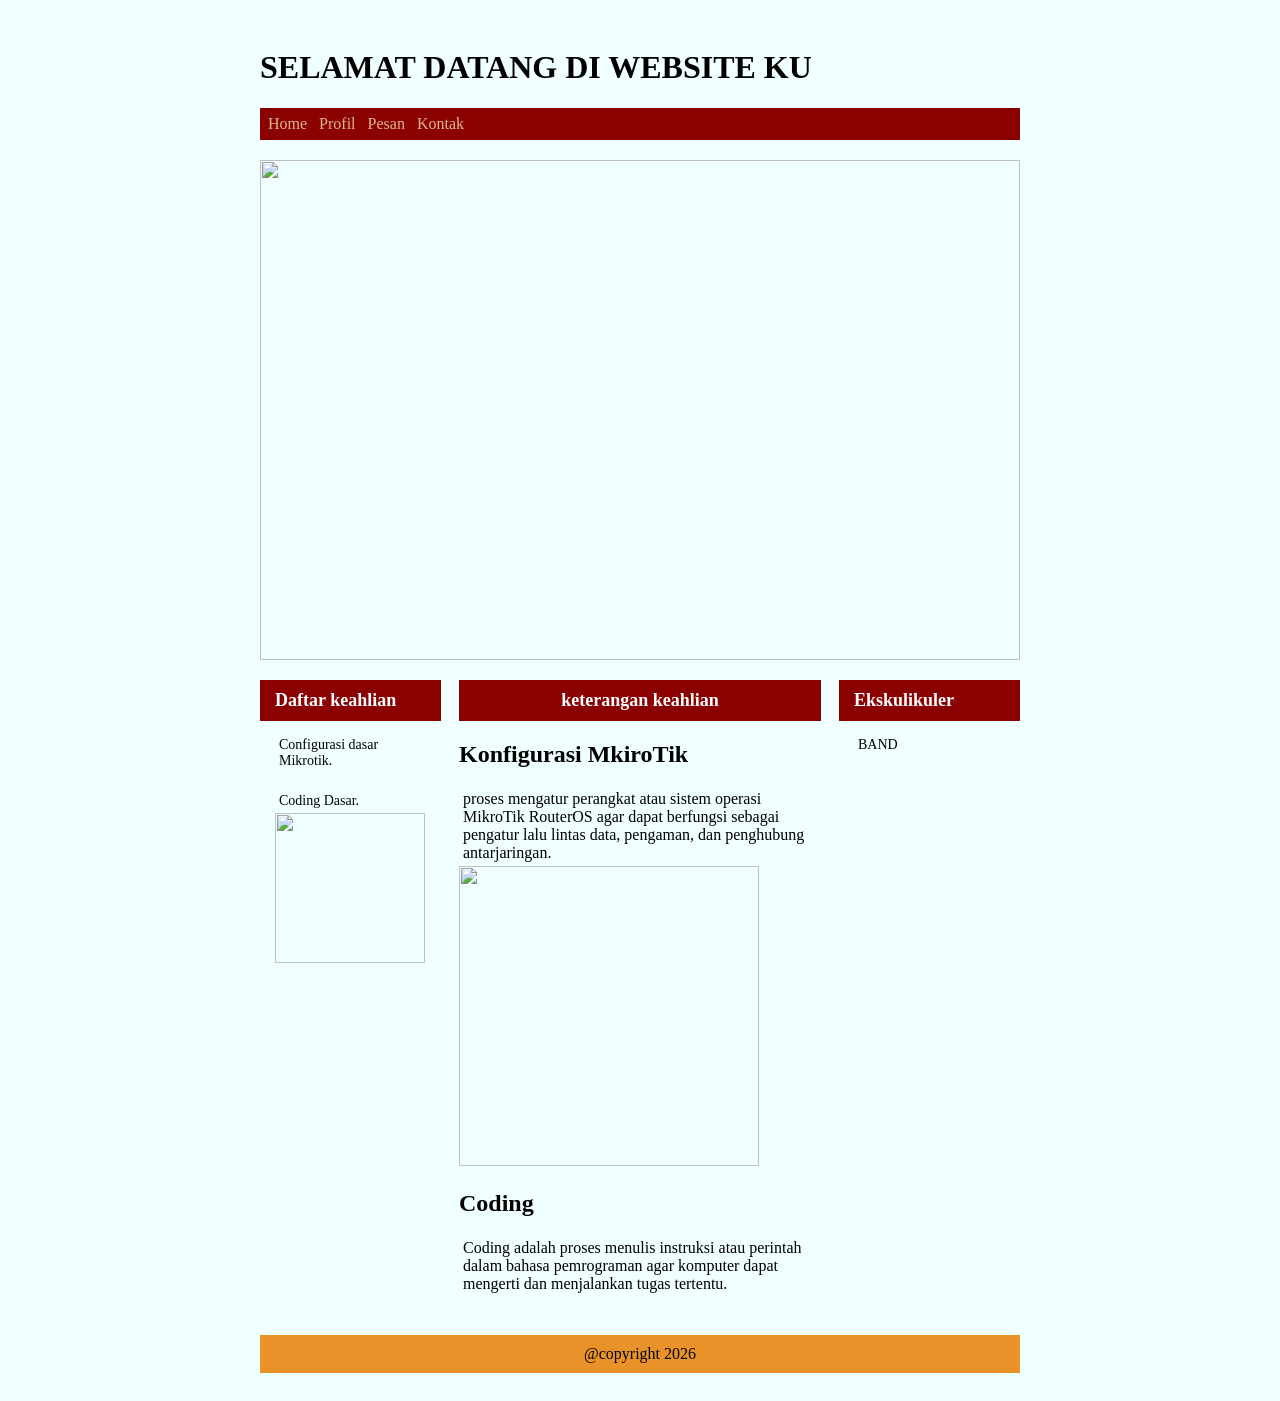
==== index.html @ 8ebbe018 "Add files via upload Project 1" ====
<!DOCTYPE html>
<html lang="en">
<head>
    <meta charset="UTF-8">
    <meta name="viewport" content="width=device-width, initial-scale=1.0">
    <title> Artikel</title>
    <link rel="stylesheet" href="me.css">
</head>
<body>
    <div class="badan-utama">
        <header>
            <h1>SELAMAT DATANG DI WEBSITE KU</h1>
        </header>

        <div class="navigasi">
            <ul>
              <li><a href="index.html">Home</a></li>
              <li><a href="profil.html">Profil</a></li>
              <li><a href="pesan.html">Pesan</a></li>
               <li><a href="kontak.html">Kontak</a></li>
            </ul>
        </div>
    
        
            <div class="banner">
                <img src="hutn.avif" width="400px">
            </div>


    <div class="kotak">
           <div class="kiri">
            <div class="box-header">Daftar keahlian</div>
            <div class="box-body">
              <li>Configurasi dasar Mikrotik.</li>
              <img src="image-12.png" alt="" width="150px">
              <li>Coding Dasar.</li>
              <img src="W.jpg" alt="" width="150px" height="150px">
             
           </div>
          </div>

    <div class="utama">
      <div class="box-header">keterangan keahlian</div>
      <div class="box-body">
        <h2>Konfigurasi MkiroTik</h2>
        <li>proses mengatur perangkat atau sistem operasi MikroTik RouterOS agar dapat berfungsi sebagai pengatur lalu lintas data, pengaman, dan penghubung antarjaringan.</li>
        <img src="image-12.png" alt="" width="300px" height="300px">
        <h2>Coding</h2>
        <li>Coding adalah proses menulis instruksi atau perintah dalam bahasa pemrograman agar komputer dapat mengerti dan menjalankan tugas tertentu.</li>
         <img src="small_belajar_programming_bd53e1cf4f.jpeg" alt="" widht="200px" height="200px">
      </div>
    </div>

    <div class="kanan">
      <div class="box-header">Ekskulikuler</div>
      <div class="box-body">
       <li>BAND</li>
        </div>
       </div>
      </div>

  
        <footer>@copyright 2026</footer>
        
    </div>
   
    
</body>
</html>
---- me.css ----
body{
    background-color: azure;
    color: #000000;
    justify-content: center;
    padding: 20px;
}

.navigasi{ 
    justify-content: center;
    display: block;
    background-color:#8b0000;
    
    
}


ul{
    list-style-type:none;
    margin: 1px;;
    padding: 1px;
    display: flex;
}
.navigasi .li{
  background-color: bisque;
}
li{ 
    margin: 2px;
    padding: 2px;
   
}
ul li a{
    text-decoration: none;
    display: inline-block;
    color: burlywood;
    margin: 1px;
    padding: 1px;
   
}

.banner {
    width:100% ;
    margin-bottom: 20px;
    margin-top: 20px;
}

.banner img {
    width: 100%;
    height: 500px;
    object-fit: cover;
    display: block;
}

* {
  box-sizing: border-box;                       
}

.badan-utama{
    max-width: 760px;
    margin:0 auto;
    background:fixed;
}
.box-body li{
  list-style: none;
}

.kotak{ 
    display:flex;
    gap:18px;

}

  .box-header {
    background: #8b0000;
    color: #fff;
    font-weight: bold;
    font-size: 18px;
    padding: 10px 15px;
    text-align: center;
  }

  
  .kiri, .kanan {
    flex: 1;
  }
  .kiri .box-header, .kanan .box-header {
    text-align: left;
  }
  .kiri .box-body, .kanan .box-body {
    padding: 12px 15px;
    font-size: 14px; 
  }
  .utama {
    flex: 2;
  }
  footer { 
    background-color:rgb(233, 146, 41);
    text-align:center;
    padding: 10px;
    margin-top: 20px;
  }
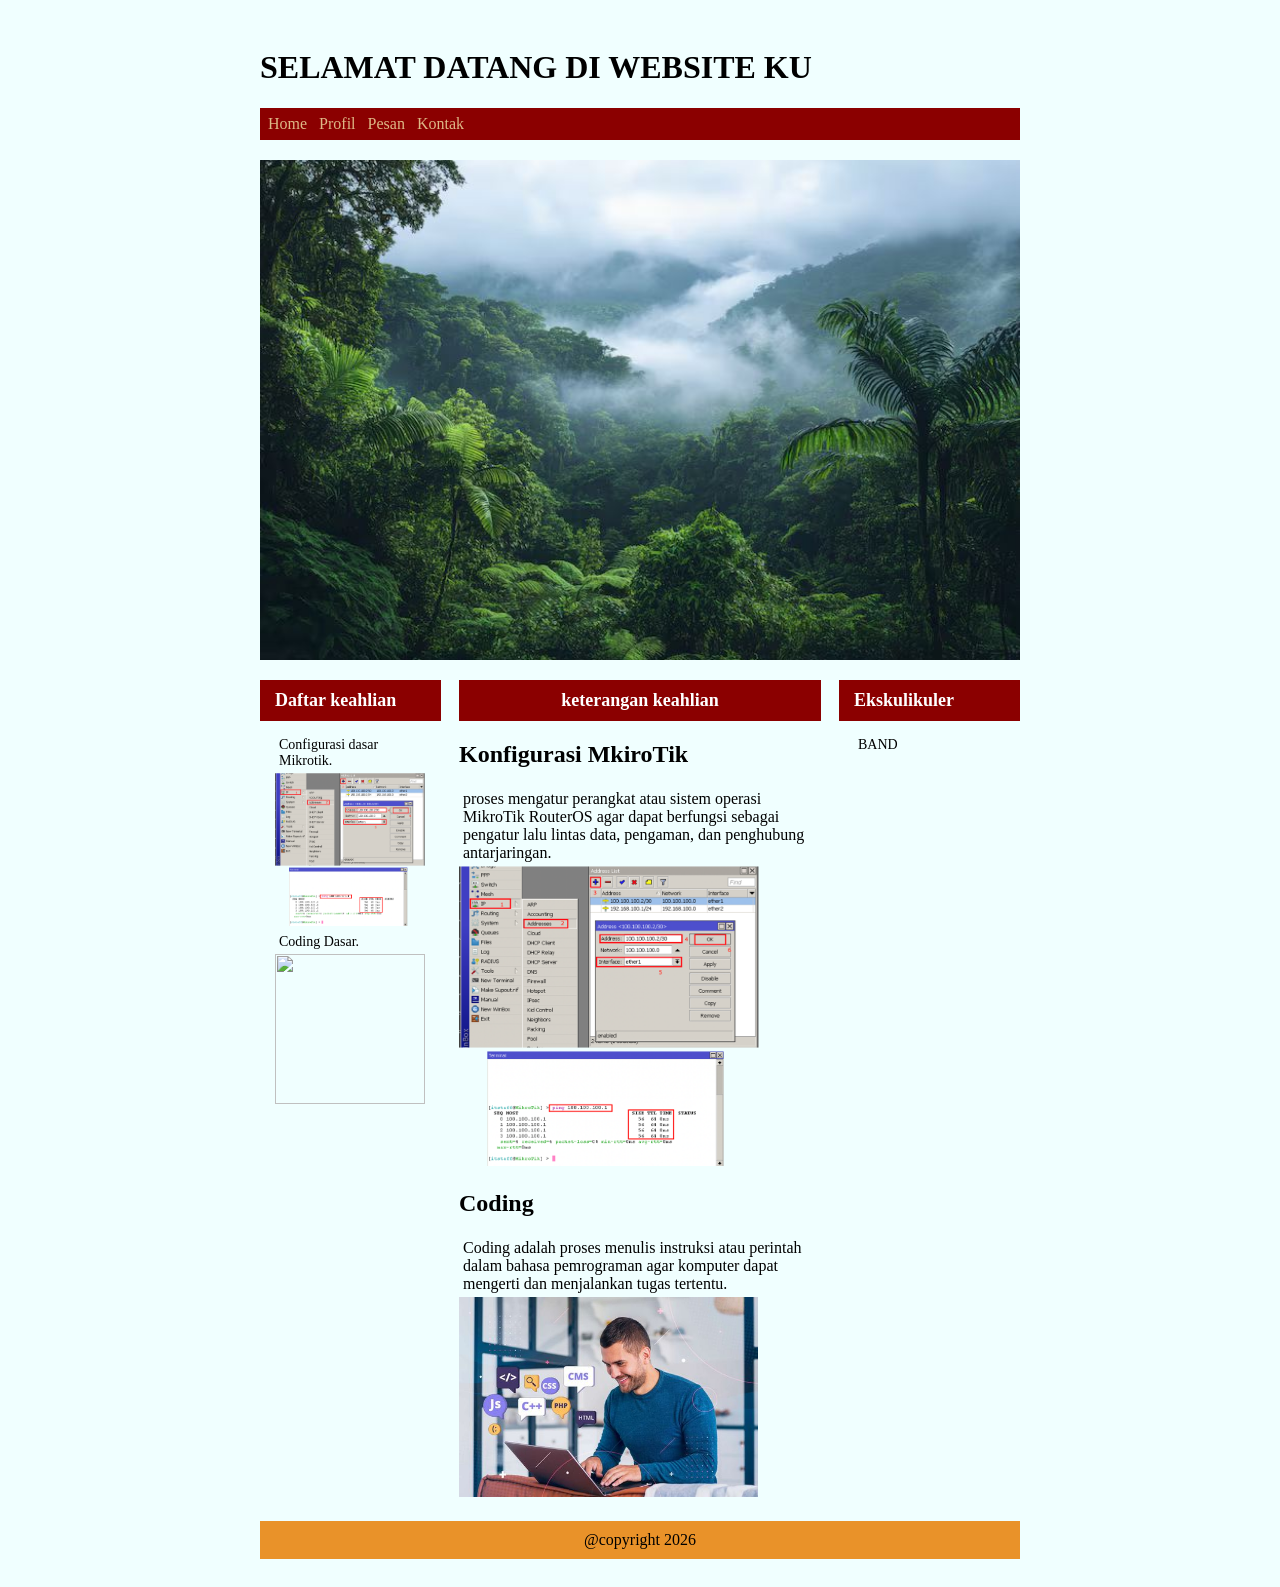
==== commit 8b4ecc5c: "Fix HTML structure and update image paths" ====
--- a/index.html
+++ b/index.html
@@ -23,7 +23,7 @@
     
         
             <div class="banner">
-                <img src="hutn.avif" width="400px">
+                <img src="image/hutn.avif" width="400px">
             </div>
 
 
@@ -32,9 +32,9 @@
             <div class="box-header">Daftar keahlian</div>
             <div class="box-body">
               <li>Configurasi dasar Mikrotik.</li>
-              <img src="image-12.png" alt="" width="150px">
+              <img src="image/image-12.png" alt="" width="150px">
               <li>Coding Dasar.</li>
-              <img src="W.jpg" alt="" width="150px" height="150px">
+              <img src="image/W.jpg" alt="" width="150px" height="150px">
              
            </div>
           </div>
@@ -44,10 +44,10 @@
       <div class="box-body">
         <h2>Konfigurasi MkiroTik</h2>
         <li>proses mengatur perangkat atau sistem operasi MikroTik RouterOS agar dapat berfungsi sebagai pengatur lalu lintas data, pengaman, dan penghubung antarjaringan.</li>
-        <img src="image-12.png" alt="" width="300px" height="300px">
+        <img src="image/image-12.png" alt="" width="300px" height="300px">
         <h2>Coding</h2>
         <li>Coding adalah proses menulis instruksi atau perintah dalam bahasa pemrograman agar komputer dapat mengerti dan menjalankan tugas tertentu.</li>
-         <img src="small_belajar_programming_bd53e1cf4f.jpeg" alt="" widht="200px" height="200px">
+         <img src="image/small_belajar_programming_bd53e1cf4f.jpeg" alt="" widht="200px" height="200px">
       </div>
     </div>
 
@@ -66,4 +66,4 @@
    
     
 </body>
-</html>+</html>
